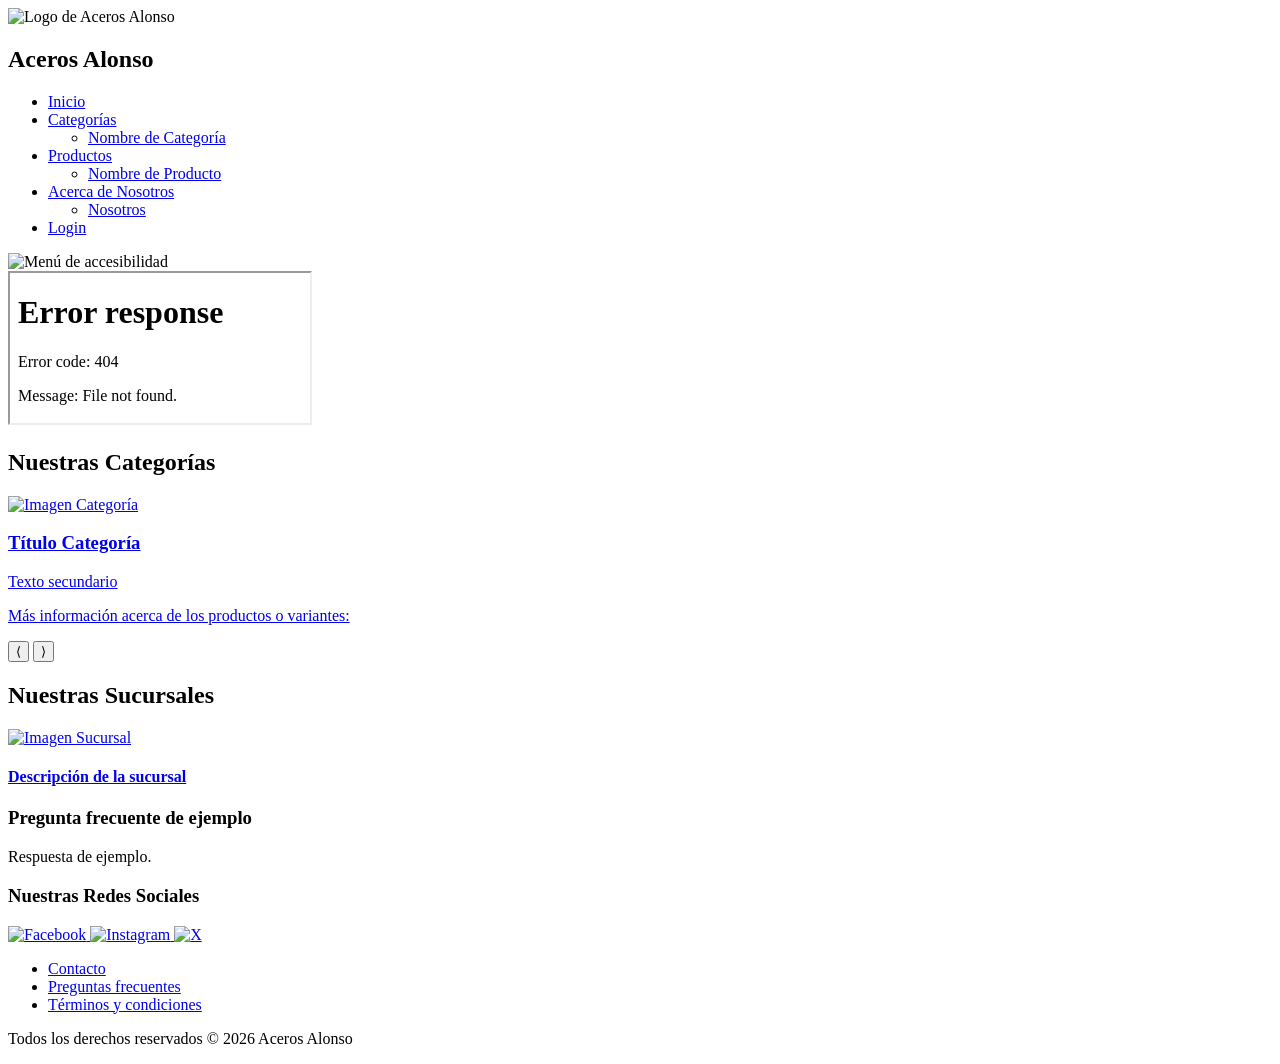
==== index.htm @ cfc4ea6e "Plantilla de Proyecto Usando Tailwind" ====
<!DOCTYPE html>
<html lang="es">

<head>
    <meta charset="UTF-8">
    <meta name="viewport" content="width=device-width, initial-scale=1.0">
    <title>Aceros Alonso | Página Oficial</title>
    <link rel="icon" href="ACASALogoAcerosA.png" type="image/png" sizes="16px">

    <script src="https://cdn.jsdelivr.net/npm/@tailwindcss/browser@4"></script>
</head>

<body class="bg-slate-300 text-neutral-900 font-sans h-full m-0">
    <script src="js/Slider.js"></script>
<!--Header-->
    <header
        class="flex flex-col md:flex-row justify-between items-start md:items-center bg-slate-900 px-4 md:px-10 py-2 md:py-4 text-white sticky top-0 z-50 shadow-md gap-2 md:gap-0">

        <section class="flex items-center gap-4">
            <img src="ACASALogoAcerosA.png" alt="Logo de Aceros Alonso" class="w-12 md:w-20">
            <h2 class="m-0 text-base md:text-2xl font-bold">Aceros Alonso</h2>
        </section>

        <nav class="w-full md:w-auto">
            <ul
                class="flex flex-wrap md:flex-nowrap gap-2 md:gap-5 m-0 p-0 items-center list-none w-full justify-start md:justify-center">
                <li><a href="index.htm"
                        class="block text-white no-underline px-2 md:px-4 py-1.5 md:py-2 rounded-md transition-colors font-semibold text-sm md:text-base hover:bg-orange-400">Inicio</a>
                </li>

                <li class="relative group">
                    <a href="#productos"
                        class="block text-white no-underline px-2 md:px-4 py-1.5 md:py-2 rounded-md transition-colors font-semibold text-sm md:text-base hover:bg-orange-400">Categorías</a>
                    <ul
                        class="absolute top-full left-0 bg-slate-900 min-w-[240px] rounded-b-md shadow-lg z-50 flex-col max-h-[300px] overflow-y-auto hidden group-hover:flex overflow-x-hidden md:group-hover:flex w-full md:w-auto mt-0">
                        <li class="w-full block">
                            <a href="#"
                                class="block px-5 py-3 border-b border-white/10 font-normal text-sm hover:bg-orange-400 hover:pl-6 transition-all">Nombre
                                de Categoría</a>
                        </li>
                    </ul>
                </li>

                <li class="relative group">
                    <a href="#"
                        class="block text-white no-underline px-2 md:px-4 py-1.5 md:py-2 rounded-md transition-colors font-semibold text-sm md:text-base hover:bg-orange-400">Productos</a>
                    <ul
                        class="absolute top-full left-0 bg-slate-900 min-w-[240px] rounded-b-md shadow-lg z-50 flex-col max-h-[300px] overflow-y-auto hidden group-hover:flex overflow-x-hidden w-full md:w-auto">
                        <li class="w-full block">
                            <a href="#"
                                class="block px-5 py-3 border-b border-white/10 font-normal text-sm hover:bg-orange-400 hover:pl-6 transition-all">Nombre
                                de Producto</a>
                        </li>
                    </ul>
                </li>

                <li class="relative group">
                    <a href="#"
                        class="block text-white no-underline px-2 md:px-4 py-1.5 md:py-2 rounded-md transition-colors font-semibold text-sm md:text-base hover:bg-orange-400">Acerca de Nosotros</a>
                    <ul
                        class="absolute top-full left-0 bg-slate-900 min-w-[240px] rounded-b-md shadow-lg z-50 flex-col max-h-[300px] overflow-y-auto hidden group-hover:flex overflow-x-hidden w-full md:w-auto">
                        <li class="w-full block">
                            <a href="#"
                                class="block px-5 py-3 border-b border-white/10 font-normal text-sm hover:bg-orange-400 hover:pl-6 transition-all">Nosotros</a>
                        </li>
                    </ul>
                </li>

                <li>
                    <a href="#"
                        class="block text-white no-underline px-2 md:px-4 py-1.5 md:py-2 rounded-md transition-colors font-semibold text-sm md:text-base hover:bg-orange-400 cursor-pointer">Login</a>
                </li>
            </ul>
        </nav>
    </header>

<!--Menu de accesibilidad-->
    <aside class="relative z-[9999]">
        <script src="Accesibilidad/accesi.js"></script>
        <div id="btnAccesibilidad"
            class="fixed right-3 md:right-5 bottom-5 bg-white text-white text-[22px] md:text-[28px] w-[50px] md:w-[60px] h-[50px] md:h-[60px] rounded-full flex justify-center items-center cursor-pointer shadow-lg transition-colors hover:bg-orange-400"
            onclick="event.stopPropagation(); toggleMenuAccesibilidad()">
            <img src="Accesibilidad/accesibilidad.png" class="w-full h-full object-cover" alt="Menú de accesibilidad">
        </div>
        <iframe id="menuAccesibilidad" src="Accesibilidad/MenuAccesibilidad.html"
            class="fixed right-2.5 md:right-[4%] bottom-[90px] w-[260px] md:w-auto h-[350px] md:h-[450px] border-none hidden rounded-lg bg-transparent z-[9998]"></iframe>
    </aside>

    <main>
    <!--Slider de categorias-->
    <section id="productos" class="py-10 px-4 md:px-5 text-center bg-transparent">
            <h1 class="mb-8 text-2xl font-bold">Nuestras Categorías</h1>

            <div class="relative w-full md:w-[90%] mx-auto py-5 md:py-16 px-4 md:px-14 overflow-hidden">
                <div class="overflow-visible">
                    <div id="slider" class="flex transition-transform duration-300 items-start">

                        <article
                            class="min-w-full md:min-w-[calc(50%-20px)] lg:min-w-[calc(33.333%-20px)] mx-2 md:mx-[10px] h-[250px] relative bg-white rounded-lg shadow-md transition-all duration-300 hover:scale-105 hover:z-10 hover:h-[400px] text-center box-border group/card overflow-hidden hover:overflow-visible">
                            <a href="#" class="block no-underline text-inherit h-full relative z-10">
                                <img src="imagenes/placeholder.jpg" alt="Imagen Categoría"
                                    class="w-full h-[140px] md:h-[150px] object-cover">
                                <div class="text-slate-800 p-2 md:p-3">
                                    <h3 class="my-1 md:my-1.5 font-bold text-lg">Título Categoría</h3>
                                    <p class="m-0 text-sm">Texto secundario</p>
                                </div>
                                <div
                                    class="absolute bottom-0 left-0 w-full opacity-0 max-h-0 overflow-hidden transition-all duration-300 p-0 bg-white group-hover/card:opacity-100 group-hover/card:max-h-[250px] group-hover/card:p-4 shadow-xl rounded-b-lg">
                                    <p class="text-sm">Más información acerca de los productos o variantes:</p>
                                </div>
                            </a>
                        </article>

                    </div>
                </div>
                <button
                    class="absolute top-1/2 -translate-y-1/2 bg-neutral-800 text-white border-none py-10 md:py-24 px-3 md:px-6 cursor-pointer text-base md:text-lg z-20 left-0 transition-colors hover:bg-black"
                    onclick="moveSlide(-1)">⟨</button>
                <button
                    class="absolute top-1/2 -translate-y-1/2 bg-neutral-800 text-white border-none py-10 md:py-24 px-3 md:px-6 cursor-pointer text-base md:text-lg z-20 right-0 transition-colors hover:bg-black"
                    onclick="moveSlide(1)">⟩</button>
            </div>
        </section>

<!--Sucursales-->
    <section id="sucursales" class="py-8 md:py-10 px-4 text-center bg-transparent">
            <h1 class="mb-8 text-2xl font-bold">Nuestras Sucursales</h1>

            <div class="flex gap-4 md:gap-5 justify-center flex-wrap">
                <article
                    class="bg-white rounded-lg w-[90%] sm:w-[85%] md:w-[200px] lg:w-[220px] max-w-[320px] shadow-md transition-all duration-200 hover:-translate-y-1 hover:shadow-xl relative overflow-hidden">
                    <a href="#" class="block no-underline text-inherit">
                        <img src="Ubicacion/images/placeholder.jpg" alt="Imagen Sucursal"
                            class="w-full h-[140px] md:h-[130px] object-cover block rounded-t-lg">
                        <div class="p-3">
                            <h4 class="m-0 font-bold hover:text-orange-400 hover:underline transition-colors">Descripción de
                                la sucursal</h4>
                        </div>
                    </a>
                </article>
            </div>
        </section>
    </main>

<!--Footer-->
    <footer class="bg-slate-900 text-white py-10 px-5 mt-10 text-center">
        <div id="contacto"
            class="flex flex-col md:flex-row flex-wrap max-w-[1200px] mx-auto justify-center gap-6 md:gap-12 items-center md:items-start text-base">

            <div class="w-full md:w-[280px] max-w-[350px] md:max-w-[500px]">
                <h3 class="font-bold mb-4">Pregunta frecuente de ejemplo</h3>
                <p>Respuesta de ejemplo.</p>
            </div>

            <div class="w-full md:w-[280px] max-w-[350px] md:max-w-[500px]">
                <h3 class="font-bold mb-4">Nuestras Redes Sociales</h3>
                <div class="flex justify-center items-center mt-4">
                    <a href="#" target="_blank" rel="noopener noreferrer" class="inline-block mx-1 group">
                        <img src="https://upload.wikimedia.org/wikipedia/commons/thumb/0/05/Facebook_Logo_%282019%29.png/500px-Facebook_Logo_%282019%29.png"
                            alt="Facebook"
                            class="w-[50px] md:w-[70px] h-[50px] md:h-[70px] object-contain p-2 md:p-3 transition-transform duration-200 group-hover:scale-110">
                    </a>
                    <a href="#" target="_blank" rel="noopener noreferrer" class="inline-block mx-1 group">
                        <img src="https://upload.wikimedia.org/wikipedia/commons/thumb/a/a5/Instagram_icon.png/1200px-Instagram_icon.png"
                            alt="Instagram"
                            class="w-[50px] md:w-[70px] h-[50px] md:h-[70px] object-contain p-2 md:p-3 transition-transform duration-200 group-hover:scale-110">
                    </a>
                    <a href="#" target="_blank" rel="noopener noreferrer" class="inline-block mx-1 group">
                        <img src="https://upload.wikimedia.org/wikipedia/commons/0/01/X-Logo-Round-Color.png" alt="X"
                            class="w-[50px] md:w-[70px] h-[50px] md:h-[70px] object-contain p-2 md:p-3 transition-transform duration-200 group-hover:scale-110">
                    </a>
                </div>
            </div>

            <div class="w-full md:w-[280px] max-w-[350px] md:max-w-[500px]">
                <ul class="list-none p-0 m-0 text-center md:text-left text-[1.1rem]">
                    <li class="my-2"><a href="contacto/contacto.html"
                            class="text-white no-underline font-bold text-base hover:text-orange-400 transition-colors">Contacto</a>
                    </li>
                    <li class="my-2"><a href="Preguntasfrecuentes/preguntas.html"
                            class="text-white no-underline font-bold text-base hover:text-orange-400 transition-colors">Preguntas
                            frecuentes</a></li>
                    <li class="my-2"><a href="terminos/terminos.html"
                            class="text-white no-underline font-bold text-base hover:text-orange-400 transition-colors">Términos
                            y condiciones</a></li>
                </ul>
            </div>
        </div>

        <p class="text-center mt-10 text-[0.9rem] text-slate-300">Todos los derechos reservados © 2026 Aceros Alonso</p>
    </footer>
</body>

</html>
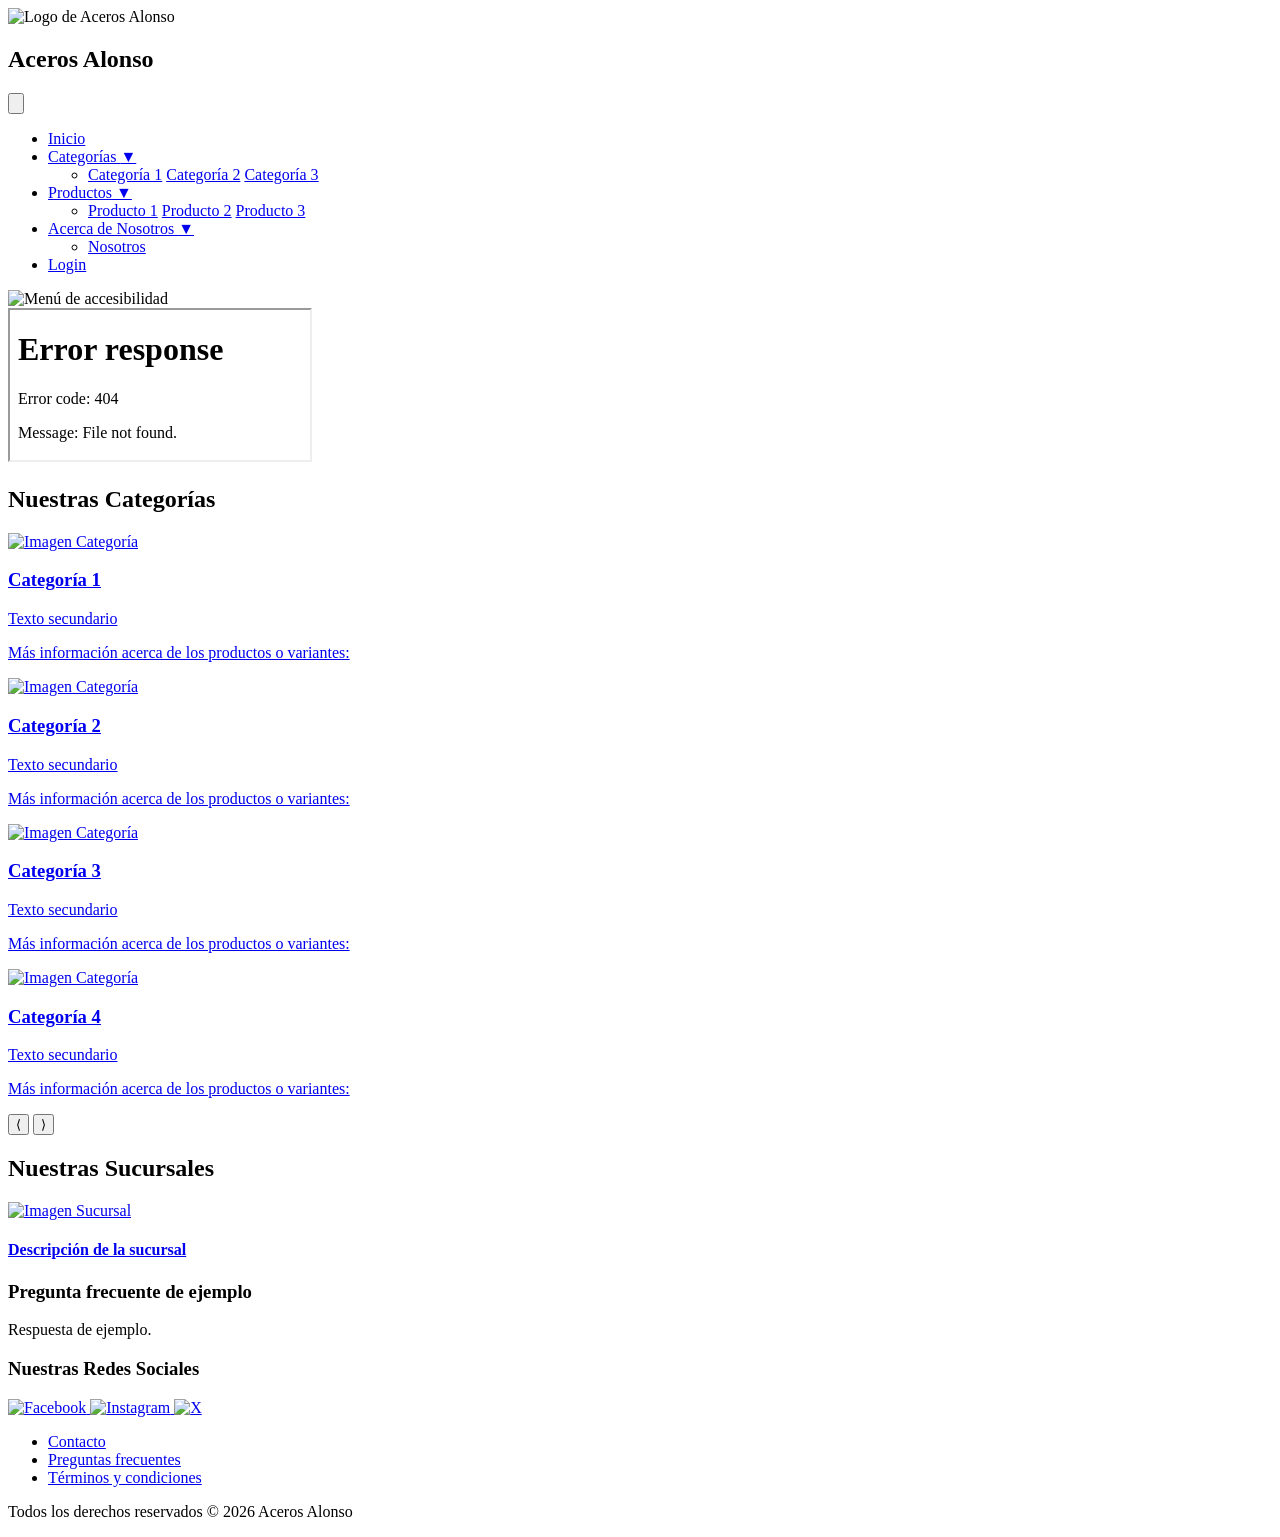
==== commit b827fb29: "se hicieron cambios para que sea responsivo" ====
--- a/index.htm
+++ b/index.htm
@@ -13,67 +13,72 @@
 <body class="bg-slate-300 text-neutral-900 font-sans h-full m-0">
     <script src="js/Slider.js"></script>
 <!--Header-->
-    <header
-        class="flex flex-col md:flex-row justify-between items-start md:items-center bg-slate-900 px-4 md:px-10 py-2 md:py-4 text-white sticky top-0 z-50 shadow-md gap-2 md:gap-0">
-
-        <section class="flex items-center gap-4">
-            <img src="ACASALogoAcerosA.png" alt="Logo de Aceros Alonso" class="w-12 md:w-20">
-            <h2 class="m-0 text-base md:text-2xl font-bold">Aceros Alonso</h2>
-        </section>
-
-        <nav class="w-full md:w-auto">
-            <ul
-                class="flex flex-wrap md:flex-nowrap gap-2 md:gap-5 m-0 p-0 items-center list-none w-full justify-start md:justify-center">
-                <li><a href="index.htm"
-                        class="block text-white no-underline px-2 md:px-4 py-1.5 md:py-2 rounded-md transition-colors font-semibold text-sm md:text-base hover:bg-orange-400">Inicio</a>
-                </li>
-
-                <li class="relative group">
-                    <a href="#productos"
-                        class="block text-white no-underline px-2 md:px-4 py-1.5 md:py-2 rounded-md transition-colors font-semibold text-sm md:text-base hover:bg-orange-400">Categorías</a>
-                    <ul
-                        class="absolute top-full left-0 bg-slate-900 min-w-[240px] rounded-b-md shadow-lg z-50 flex-col max-h-[300px] overflow-y-auto hidden group-hover:flex overflow-x-hidden md:group-hover:flex w-full md:w-auto mt-0">
+<header class="flex flex-col md:flex-row justify-between items-center bg-slate-900 px-4 md:px-10 py-3 text-white sticky top-0 z-50 shadow-md">
+        
+        <div class="flex justify-between items-center w-full md:w-auto">
+            <section class="flex items-center gap-3 md:gap-4">
+                <img src="ACASALogoAcerosA.png" alt="Logo de Aceros Alonso" class="w-10 md:w-20">
+                <h2 class="m-0 text-base md:text-2xl font-bold">Aceros Alonso</h2>
+            </section>
+
+            <button id="btn-menu" class="md:hidden text-white focus:outline-none p-2 rounded-md hover:bg-orange-400 transition-colors">
+                <svg class="w-7 h-7" fill="none" stroke="currentColor" viewBox="0 0 24 24" xmlns="http://www.w3.org/2000/svg">
+                    <path stroke-linecap="round" stroke-linejoin="round" stroke-width="2" d="M4 6h16M4 12h16M4 18h16"></path>
+                </svg>
+            </button>
+        </div>
+
+        <nav id="menu-principal" class="hidden md:block w-full md:w-auto mt-4 md:mt-0 pb-4 md:pb-0">
+            <ul class="flex flex-col md:flex-row gap-2 md:gap-5 m-0 p-0 items-start md:items-center list-none w-full">
+                
+                <li class="w-full md:w-auto">
+                    <a href="paginaPrincipal.html" class="block text-white no-underline px-3 md:px-4 py-1.5 md:py-2 rounded-md transition-colors font-semibold text-sm md:text-base hover:bg-orange-400 w-full">Inicio</a>
+                </li>
+
+                <li class="relative group w-full md:w-auto">
+                    <a href="#productos" class="flex justify-between items-center text-white no-underline px-3 md:px-4 py-1.5 md:py-2 rounded-md transition-colors font-semibold text-sm md:text-base hover:bg-orange-400 w-full">
+                        Categorías <span class="md:hidden text-[10px] ml-1">▼</span>
+                    </a>
+                    <ul class="md:absolute md:top-full left-0 bg-slate-900 min-w-[240px] md:rounded-b-md shadow-none md:shadow-lg z-50 flex-col max-h-[300px] overflow-y-auto hidden group-hover:flex overflow-x-hidden w-full md:w-auto mt-1 md:mt-0 pl-4 md:pl-0 border-l-2 border-white/10 md:border-none">
                         <li class="w-full block">
-                            <a href="#"
-                                class="block px-5 py-3 border-b border-white/10 font-normal text-sm hover:bg-orange-400 hover:pl-6 transition-all">Nombre
-                                de Categoría</a>
+                            <a href="#" class="block px-5 py-3 border-b border-white/10 font-normal text-sm hover:bg-orange-400 hover:pl-6 transition-all">Categoría 1</a>
+                            <a href="#" class="block px-5 py-3 border-b border-white/10 font-normal text-sm hover:bg-orange-400 hover:pl-6 transition-all">Categoría 2</a>
+                            <a href="#" class="block px-5 py-3 border-b border-white/10 font-normal text-sm hover:bg-orange-400 hover:pl-6 transition-all">Categoría 3</a>
                         </li>
                     </ul>
                 </li>
 
-                <li class="relative group">
-                    <a href="#"
-                        class="block text-white no-underline px-2 md:px-4 py-1.5 md:py-2 rounded-md transition-colors font-semibold text-sm md:text-base hover:bg-orange-400">Productos</a>
-                    <ul
-                        class="absolute top-full left-0 bg-slate-900 min-w-[240px] rounded-b-md shadow-lg z-50 flex-col max-h-[300px] overflow-y-auto hidden group-hover:flex overflow-x-hidden w-full md:w-auto">
+                <li class="relative group w-full md:w-auto">
+                    <a href="#" class="flex justify-between items-center text-white no-underline px-3 md:px-4 py-1.5 md:py-2 rounded-md transition-colors font-semibold text-sm md:text-base hover:bg-orange-400 w-full">
+                        Productos <span class="md:hidden text-[10px] ml-1">▼</span>
+                    </a>
+                    <ul class="md:absolute md:top-full left-0 bg-slate-900 min-w-[240px] md:rounded-b-md shadow-none md:shadow-lg z-50 flex-col max-h-[300px] overflow-y-auto hidden group-hover:flex overflow-x-hidden w-full md:w-auto mt-1 md:mt-0 pl-4 md:pl-0 border-l-2 border-white/10 md:border-none">
                         <li class="w-full block">
-                            <a href="#"
-                                class="block px-5 py-3 border-b border-white/10 font-normal text-sm hover:bg-orange-400 hover:pl-6 transition-all">Nombre
-                                de Producto</a>
+                            <a href="#" class="block px-5 py-3 border-b border-white/10 font-normal text-sm hover:bg-orange-400 hover:pl-6 transition-all">Producto 1</a>
+                            <a href="#" class="block px-5 py-3 border-b border-white/10 font-normal text-sm hover:bg-orange-400 hover:pl-6 transition-all">Producto 2</a>
+                            <a href="#" class="block px-5 py-3 border-b border-white/10 font-normal text-sm hover:bg-orange-400 hover:pl-6 transition-all">Producto 3</a>
                         </li>
                     </ul>
                 </li>
 
-                <li class="relative group">
-                    <a href="#"
-                        class="block text-white no-underline px-2 md:px-4 py-1.5 md:py-2 rounded-md transition-colors font-semibold text-sm md:text-base hover:bg-orange-400">Acerca de Nosotros</a>
-                    <ul
-                        class="absolute top-full left-0 bg-slate-900 min-w-[240px] rounded-b-md shadow-lg z-50 flex-col max-h-[300px] overflow-y-auto hidden group-hover:flex overflow-x-hidden w-full md:w-auto">
+                
+                <li class="relative group w-full md:w-auto">
+                    <a href="#" class="flex justify-between items-center text-white no-underline px-3 md:px-4 py-1.5 md:py-2 rounded-md transition-colors font-semibold text-sm md:text-base hover:bg-orange-400 w-full">
+                        Acerca de Nosotros <span class="md:hidden text-[10px] ml-1">▼</span>
+                    </a>
+                    <ul class="md:absolute md:top-full left-0 bg-slate-900 min-w-[240px] md:rounded-b-md shadow-none md:shadow-lg z-50 flex-col max-h-[300px] overflow-y-auto hidden group-hover:flex overflow-x-hidden w-full md:w-auto mt-1 md:mt-0 pl-4 md:pl-0 border-l-2 border-white/10 md:border-none">
                         <li class="w-full block">
-                            <a href="#"
-                                class="block px-5 py-3 border-b border-white/10 font-normal text-sm hover:bg-orange-400 hover:pl-6 transition-all">Nosotros</a>
+                            <a href="#" class="block px-5 py-3 border-b border-white/10 font-normal text-sm hover:bg-orange-400 hover:pl-6 transition-all">Nosotros</a>
                         </li>
                     </ul>
                 </li>
 
-                <li>
-                    <a href="#"
-                        class="block text-white no-underline px-2 md:px-4 py-1.5 md:py-2 rounded-md transition-colors font-semibold text-sm md:text-base hover:bg-orange-400 cursor-pointer">Login</a>
+                <li class="w-full md:w-auto">
+                    <a href="Login/Login.html" class="block text-white no-underline px-3 md:px-4 py-1.5 md:py-2 rounded-md transition-colors font-semibold text-sm md:text-base hover:bg-orange-400 cursor-pointer w-full">Login</a>
                 </li>
             </ul>
         </nav>
     </header>
-
 <!--Menu de accesibilidad-->
     <aside class="relative z-[9999]">
         <script src="Accesibilidad/accesi.js"></script>
@@ -96,16 +101,68 @@
                     <div id="slider" class="flex transition-transform duration-300 items-start">
 
                         <article
-                            class="min-w-full md:min-w-[calc(50%-20px)] lg:min-w-[calc(33.333%-20px)] mx-2 md:mx-[10px] h-[250px] relative bg-white rounded-lg shadow-md transition-all duration-300 hover:scale-105 hover:z-10 hover:h-[400px] text-center box-border group/card overflow-hidden hover:overflow-visible">
-                            <a href="#" class="block no-underline text-inherit h-full relative z-10">
-                                <img src="imagenes/placeholder.jpg" alt="Imagen Categoría"
-                                    class="w-full h-[140px] md:h-[150px] object-cover">
-                                <div class="text-slate-800 p-2 md:p-3">
-                                    <h3 class="my-1 md:my-1.5 font-bold text-lg">Título Categoría</h3>
-                                    <p class="m-0 text-sm">Texto secundario</p>
-                                </div>
-                                <div
-                                    class="absolute bottom-0 left-0 w-full opacity-0 max-h-0 overflow-hidden transition-all duration-300 p-0 bg-white group-hover/card:opacity-100 group-hover/card:max-h-[250px] group-hover/card:p-4 shadow-xl rounded-b-lg">
+                            class="min-w-full md:min-w-[calc(50%-20px)] lg:min-w-[calc(33.333%-20px)] mx-2 md:mx-[10px] h-auto md:h-[250px] relative bg-white rounded-lg shadow-md transition-all duration-300 hover:scale-105 hover:z-10 md:hover:h-[400px] text-center box-border group/card overflow-hidden md:hover:overflow-visible">
+                            <a href="#" class="block no-underline text-inherit h-full relative z-10">
+                                <img src="imagenes/placeholder.jpg" alt="Imagen Categoría"
+                                    class="w-full h-[140px] md:h-[150px] object-cover">
+                                <div class="text-slate-800 p-2 md:p-3">
+                                    <h3 class="my-1 md:my-1.5 font-bold text-lg">Categoría 1</h3>
+                                    <p class="m-0 text-sm">Texto secundario</p>
+                                </div>
+                                
+                                <div
+                                    class="static md:absolute bottom-0 left-0 w-full opacity-100 md:opacity-0 max-h-[500px] md:max-h-0 overflow-hidden transition-all duration-300 p-3 md:p-0 bg-white md:group-hover/card:opacity-100 md:group-hover/card:max-h-[250px] md:group-hover/card:p-4 md:group-hover/card:shadow-xl rounded-b-lg">
+                                    <p class="text-sm">Más información acerca de los productos o variantes:</p>
+                                </div>
+                            </a>
+                        </article>
+
+                        <article
+                            class="min-w-full md:min-w-[calc(50%-20px)] lg:min-w-[calc(33.333%-20px)] mx-2 md:mx-[10px] h-auto md:h-[250px] relative bg-white rounded-lg shadow-md transition-all duration-300 hover:scale-105 hover:z-10 md:hover:h-[400px] text-center box-border group/card overflow-hidden md:hover:overflow-visible">
+                            <a href="#" class="block no-underline text-inherit h-full relative z-10">
+                                <img src="imagenes/placeholder.jpg" alt="Imagen Categoría"
+                                    class="w-full h-[140px] md:h-[150px] object-cover">
+                                <div class="text-slate-800 p-2 md:p-3">
+                                    <h3 class="my-1 md:my-1.5 font-bold text-lg">Categoría 2</h3>
+                                    <p class="m-0 text-sm">Texto secundario</p>
+                                </div>
+                                
+                                <div
+                                    class="static md:absolute bottom-0 left-0 w-full opacity-100 md:opacity-0 max-h-[500px] md:max-h-0 overflow-hidden transition-all duration-300 p-3 md:p-0 bg-white md:group-hover/card:opacity-100 md:group-hover/card:max-h-[250px] md:group-hover/card:p-4 md:group-hover/card:shadow-xl rounded-b-lg">
+                                    <p class="text-sm">Más información acerca de los productos o variantes:</p>
+                                </div>
+                            </a>
+                        </article>
+
+                                                <article
+                            class="min-w-full md:min-w-[calc(50%-20px)] lg:min-w-[calc(33.333%-20px)] mx-2 md:mx-[10px] h-auto md:h-[250px] relative bg-white rounded-lg shadow-md transition-all duration-300 hover:scale-105 hover:z-10 md:hover:h-[400px] text-center box-border group/card overflow-hidden md:hover:overflow-visible">
+                            <a href="#" class="block no-underline text-inherit h-full relative z-10">
+                                <img src="imagenes/placeholder.jpg" alt="Imagen Categoría"
+                                    class="w-full h-[140px] md:h-[150px] object-cover">
+                                <div class="text-slate-800 p-2 md:p-3">
+                                    <h3 class="my-1 md:my-1.5 font-bold text-lg">Categoría 3</h3>
+                                    <p class="m-0 text-sm">Texto secundario</p>
+                                </div>
+                                
+                                <div
+                                    class="static md:absolute bottom-0 left-0 w-full opacity-100 md:opacity-0 max-h-[500px] md:max-h-0 overflow-hidden transition-all duration-300 p-3 md:p-0 bg-white md:group-hover/card:opacity-100 md:group-hover/card:max-h-[250px] md:group-hover/card:p-4 md:group-hover/card:shadow-xl rounded-b-lg">
+                                    <p class="text-sm">Más información acerca de los productos o variantes:</p>
+                                </div>
+                            </a>
+                        </article>
+
+                                                <article
+                            class="min-w-full md:min-w-[calc(50%-20px)] lg:min-w-[calc(33.333%-20px)] mx-2 md:mx-[10px] h-auto md:h-[250px] relative bg-white rounded-lg shadow-md transition-all duration-300 hover:scale-105 hover:z-10 md:hover:h-[400px] text-center box-border group/card overflow-hidden md:hover:overflow-visible">
+                            <a href="#" class="block no-underline text-inherit h-full relative z-10">
+                                <img src="imagenes/placeholder.jpg" alt="Imagen Categoría"
+                                    class="w-full h-[140px] md:h-[150px] object-cover">
+                                <div class="text-slate-800 p-2 md:p-3">
+                                    <h3 class="my-1 md:my-1.5 font-bold text-lg">Categoría 4</h3>
+                                    <p class="m-0 text-sm">Texto secundario</p>
+                                </div>
+                                
+                                <div
+                                    class="static md:absolute bottom-0 left-0 w-full opacity-100 md:opacity-0 max-h-[500px] md:max-h-0 overflow-hidden transition-all duration-300 p-3 md:p-0 bg-white md:group-hover/card:opacity-100 md:group-hover/card:max-h-[250px] md:group-hover/card:p-4 md:group-hover/card:shadow-xl rounded-b-lg">
                                     <p class="text-sm">Más información acerca de los productos o variantes:</p>
                                 </div>
                             </a>
@@ -123,18 +180,19 @@
         </section>
 
 <!--Sucursales-->
-    <section id="sucursales" class="py-8 md:py-10 px-4 text-center bg-transparent">
+<section id="sucursales" class="py-8 md:py-10 px-4 text-center bg-transparent">
             <h1 class="mb-8 text-2xl font-bold">Nuestras Sucursales</h1>
 
             <div class="flex gap-4 md:gap-5 justify-center flex-wrap">
                 <article
-                    class="bg-white rounded-lg w-[90%] sm:w-[85%] md:w-[200px] lg:w-[220px] max-w-[320px] shadow-md transition-all duration-200 hover:-translate-y-1 hover:shadow-xl relative overflow-hidden">
+                    class="bg-white rounded-lg w-[90%] sm:w-[85%] md:w-[200px] lg:w-[220px] max-w-[320px] shadow-md transition-all duration-200 md:hover:-translate-y-1 md:hover:shadow-xl active:scale-95 relative overflow-hidden">
                     <a href="#" class="block no-underline text-inherit">
                         <img src="Ubicacion/images/placeholder.jpg" alt="Imagen Sucursal"
                             class="w-full h-[140px] md:h-[130px] object-cover block rounded-t-lg">
                         <div class="p-3">
-                            <h4 class="m-0 font-bold hover:text-orange-400 hover:underline transition-colors">Descripción de
-                                la sucursal</h4>
+                            <h4 class="m-0 font-bold md:hover:text-orange-400 md:hover:underline active:text-orange-500 transition-colors">
+                                Descripción de la sucursal
+                            </h4>
                         </div>
                     </a>
                 </article>
@@ -189,6 +247,8 @@
 
         <p class="text-center mt-10 text-[0.9rem] text-slate-300">Todos los derechos reservados © 2026 Aceros Alonso</p>
     </footer>
+
+    <script src="slider.js"></script>
 </body>
 
 </html>
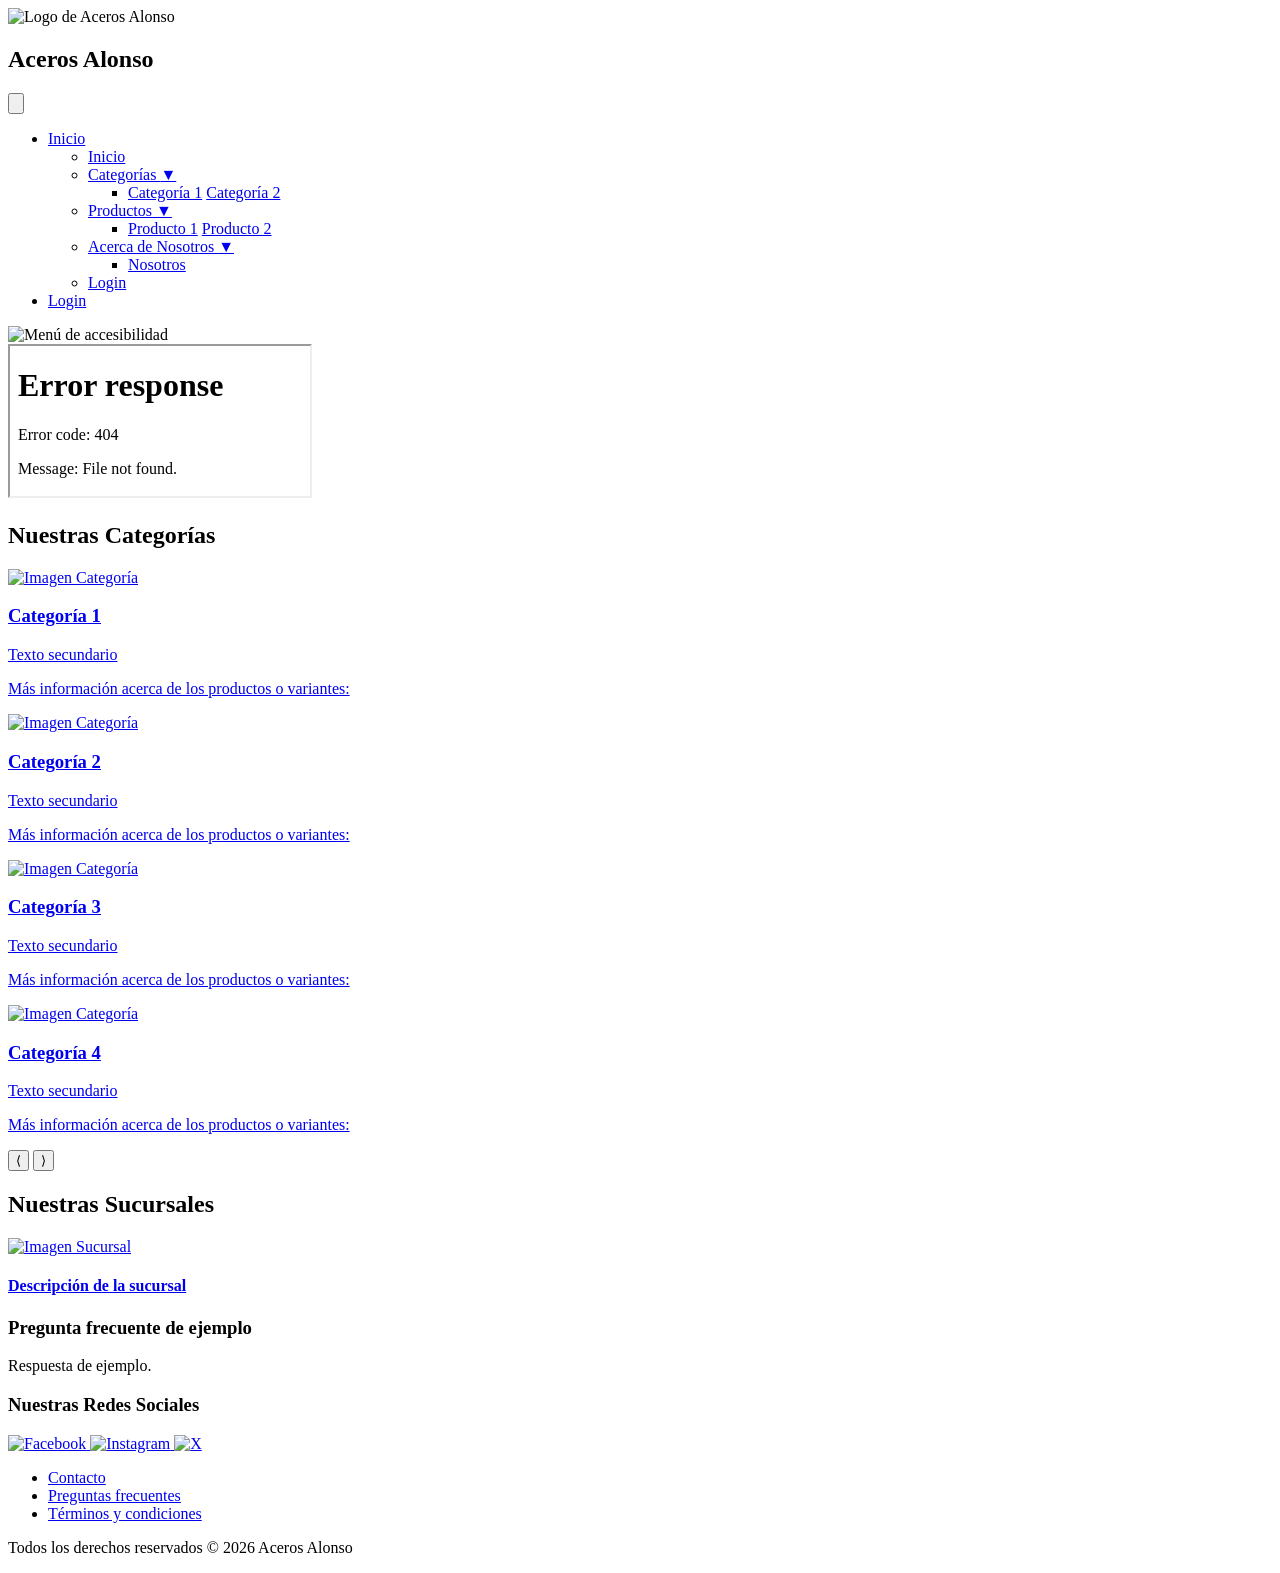
==== commit 81bb9939: "se arreglaron problemas con el menu desplegable" ====
--- a/index.htm
+++ b/index.htm
@@ -12,61 +12,70 @@
 
 <body class="bg-slate-300 text-neutral-900 font-sans h-full m-0">
     <script src="js/Slider.js"></script>
-<!--Header-->
-<header class="flex flex-col md:flex-row justify-between items-center bg-slate-900 px-4 md:px-10 py-3 text-white sticky top-0 z-50 shadow-md">
-        
+    <!--Header-->
+    <header
+        class="flex flex-col md:flex-row justify-between items-center bg-slate-900 px-4 md:px-10 py-3 text-white sticky top-0 z-50 shadow-md">
+
         <div class="flex justify-between items-center w-full md:w-auto">
             <section class="flex items-center gap-3 md:gap-4">
                 <img src="ACASALogoAcerosA.png" alt="Logo de Aceros Alonso" class="w-10 md:w-20">
                 <h2 class="m-0 text-base md:text-2xl font-bold">Aceros Alonso</h2>
             </section>
 
-            <button id="btn-menu" class="md:hidden text-white focus:outline-none p-2 rounded-md hover:bg-orange-400 transition-colors">
-                <svg class="w-7 h-7" fill="none" stroke="currentColor" viewBox="0 0 24 24" xmlns="http://www.w3.org/2000/svg">
-                    <path stroke-linecap="round" stroke-linejoin="round" stroke-width="2" d="M4 6h16M4 12h16M4 18h16"></path>
+            <button id="btn-menu"
+                class="md:hidden text-white focus:outline-none p-2 rounded-md hover:bg-orange-400 transition-colors">
+                <svg class="w-7 h-7" fill="none" stroke="currentColor" viewBox="0 0 24 24"
+                    xmlns="http://www.w3.org/2000/svg">
+                    <path stroke-linecap="round" stroke-linejoin="round" stroke-width="2" d="M4 6h16M4 12h16M4 18h16">
+                    </path>
                 </svg>
             </button>
         </div>
 
         <nav id="menu-principal" class="hidden md:block w-full md:w-auto mt-4 md:mt-0 pb-4 md:pb-0">
             <ul class="flex flex-col md:flex-row gap-2 md:gap-5 m-0 p-0 items-start md:items-center list-none w-full">
+
+                <li class="w-full md:w-auto">
+                    <a href="paginaPrincipal.html"
+                        class="block text-white no-underline px-3 md:px-4 py-1.5 md:py-2 rounded-md transition-colors font-semibold text-sm md:text-base hover:bg-orange-400 w-full">Inicio</a>
+                </li>
+
+               <nav id="menu-principal" class="hidden md:block w-full md:w-auto mt-4 md:mt-0 pb-4 md:pb-0">
+            <ul class="flex flex-col md:flex-row gap-2 md:gap-5 m-0 p-0 items-start md:items-center list-none w-full">
                 
                 <li class="w-full md:w-auto">
                     <a href="paginaPrincipal.html" class="block text-white no-underline px-3 md:px-4 py-1.5 md:py-2 rounded-md transition-colors font-semibold text-sm md:text-base hover:bg-orange-400 w-full">Inicio</a>
                 </li>
 
                 <li class="relative group w-full md:w-auto">
-                    <a href="#productos" class="flex justify-between items-center text-white no-underline px-3 md:px-4 py-1.5 md:py-2 rounded-md transition-colors font-semibold text-sm md:text-base hover:bg-orange-400 w-full">
+                    <a href="#productos" class="submenu-btn flex justify-between items-center text-white no-underline px-3 md:px-4 py-1.5 md:py-2 rounded-md transition-colors font-semibold text-sm md:text-base hover:bg-orange-400 w-full cursor-pointer">
                         Categorías <span class="md:hidden text-[10px] ml-1">▼</span>
                     </a>
-                    <ul class="md:absolute md:top-full left-0 bg-slate-900 min-w-[240px] md:rounded-b-md shadow-none md:shadow-lg z-50 flex-col max-h-[300px] overflow-y-auto hidden group-hover:flex overflow-x-hidden w-full md:w-auto mt-1 md:mt-0 pl-4 md:pl-0 border-l-2 border-white/10 md:border-none">
+                    <ul class="md:absolute md:top-full left-0 bg-slate-900 min-w-[240px] md:rounded-b-md shadow-none md:shadow-lg z-50 flex-col max-h-[300px] overflow-y-auto hidden md:group-hover:flex overflow-x-hidden w-full md:w-auto mt-1 md:mt-0 pl-4 md:pl-0 border-l-2 border-white/10 md:border-none">
                         <li class="w-full block">
                             <a href="#" class="block px-5 py-3 border-b border-white/10 font-normal text-sm hover:bg-orange-400 hover:pl-6 transition-all">Categoría 1</a>
                             <a href="#" class="block px-5 py-3 border-b border-white/10 font-normal text-sm hover:bg-orange-400 hover:pl-6 transition-all">Categoría 2</a>
-                            <a href="#" class="block px-5 py-3 border-b border-white/10 font-normal text-sm hover:bg-orange-400 hover:pl-6 transition-all">Categoría 3</a>
                         </li>
                     </ul>
                 </li>
 
                 <li class="relative group w-full md:w-auto">
-                    <a href="#" class="flex justify-between items-center text-white no-underline px-3 md:px-4 py-1.5 md:py-2 rounded-md transition-colors font-semibold text-sm md:text-base hover:bg-orange-400 w-full">
+                    <a href="#" class="submenu-btn flex justify-between items-center text-white no-underline px-3 md:px-4 py-1.5 md:py-2 rounded-md transition-colors font-semibold text-sm md:text-base hover:bg-orange-400 w-full cursor-pointer">
                         Productos <span class="md:hidden text-[10px] ml-1">▼</span>
                     </a>
-                    <ul class="md:absolute md:top-full left-0 bg-slate-900 min-w-[240px] md:rounded-b-md shadow-none md:shadow-lg z-50 flex-col max-h-[300px] overflow-y-auto hidden group-hover:flex overflow-x-hidden w-full md:w-auto mt-1 md:mt-0 pl-4 md:pl-0 border-l-2 border-white/10 md:border-none">
+                    <ul class="md:absolute md:top-full left-0 bg-slate-900 min-w-[240px] md:rounded-b-md shadow-none md:shadow-lg z-50 flex-col max-h-[300px] overflow-y-auto hidden md:group-hover:flex overflow-x-hidden w-full md:w-auto mt-1 md:mt-0 pl-4 md:pl-0 border-l-2 border-white/10 md:border-none">
                         <li class="w-full block">
                             <a href="#" class="block px-5 py-3 border-b border-white/10 font-normal text-sm hover:bg-orange-400 hover:pl-6 transition-all">Producto 1</a>
                             <a href="#" class="block px-5 py-3 border-b border-white/10 font-normal text-sm hover:bg-orange-400 hover:pl-6 transition-all">Producto 2</a>
-                            <a href="#" class="block px-5 py-3 border-b border-white/10 font-normal text-sm hover:bg-orange-400 hover:pl-6 transition-all">Producto 3</a>
                         </li>
                     </ul>
                 </li>
 
-                
                 <li class="relative group w-full md:w-auto">
-                    <a href="#" class="flex justify-between items-center text-white no-underline px-3 md:px-4 py-1.5 md:py-2 rounded-md transition-colors font-semibold text-sm md:text-base hover:bg-orange-400 w-full">
+                    <a href="#" class="submenu-btn flex justify-between items-center text-white no-underline px-3 md:px-4 py-1.5 md:py-2 rounded-md transition-colors font-semibold text-sm md:text-base hover:bg-orange-400 w-full cursor-pointer">
                         Acerca de Nosotros <span class="md:hidden text-[10px] ml-1">▼</span>
                     </a>
-                    <ul class="md:absolute md:top-full left-0 bg-slate-900 min-w-[240px] md:rounded-b-md shadow-none md:shadow-lg z-50 flex-col max-h-[300px] overflow-y-auto hidden group-hover:flex overflow-x-hidden w-full md:w-auto mt-1 md:mt-0 pl-4 md:pl-0 border-l-2 border-white/10 md:border-none">
+                    <ul class="md:absolute md:top-full left-0 bg-slate-900 min-w-[240px] md:rounded-b-md shadow-none md:shadow-lg z-50 flex-col max-h-[300px] overflow-y-auto hidden md:group-hover:flex overflow-x-hidden w-full md:w-auto mt-1 md:mt-0 pl-4 md:pl-0 border-l-2 border-white/10 md:border-none">
                         <li class="w-full block">
                             <a href="#" class="block px-5 py-3 border-b border-white/10 font-normal text-sm hover:bg-orange-400 hover:pl-6 transition-all">Nosotros</a>
                         </li>
@@ -78,8 +87,15 @@
                 </li>
             </ul>
         </nav>
+
+                <li class="w-full md:w-auto">
+                    <a href="Login/Login.html"
+                        class="block text-white no-underline px-3 md:px-4 py-1.5 md:py-2 rounded-md transition-colors font-semibold text-sm md:text-base hover:bg-orange-400 cursor-pointer w-full">Login</a>
+                </li>
+            </ul>
+        </nav>
     </header>
-<!--Menu de accesibilidad-->
+    <!--Menu de accesibilidad-->
     <aside class="relative z-[9999]">
         <script src="Accesibilidad/accesi.js"></script>
         <div id="btnAccesibilidad"
@@ -92,8 +108,8 @@
     </aside>
 
     <main>
-    <!--Slider de categorias-->
-    <section id="productos" class="py-10 px-4 md:px-5 text-center bg-transparent">
+        <!--Slider de categorias-->
+        <section id="productos" class="py-10 px-4 md:px-5 text-center bg-transparent">
             <h1 class="mb-8 text-2xl font-bold">Nuestras Categorías</h1>
 
             <div class="relative w-full md:w-[90%] mx-auto py-5 md:py-16 px-4 md:px-14 overflow-hidden">
@@ -109,7 +125,7 @@
                                     <h3 class="my-1 md:my-1.5 font-bold text-lg">Categoría 1</h3>
                                     <p class="m-0 text-sm">Texto secundario</p>
                                 </div>
-                                
+
                                 <div
                                     class="static md:absolute bottom-0 left-0 w-full opacity-100 md:opacity-0 max-h-[500px] md:max-h-0 overflow-hidden transition-all duration-300 p-3 md:p-0 bg-white md:group-hover/card:opacity-100 md:group-hover/card:max-h-[250px] md:group-hover/card:p-4 md:group-hover/card:shadow-xl rounded-b-lg">
                                     <p class="text-sm">Más información acerca de los productos o variantes:</p>
@@ -126,15 +142,15 @@
                                     <h3 class="my-1 md:my-1.5 font-bold text-lg">Categoría 2</h3>
                                     <p class="m-0 text-sm">Texto secundario</p>
                                 </div>
-                                
-                                <div
-                                    class="static md:absolute bottom-0 left-0 w-full opacity-100 md:opacity-0 max-h-[500px] md:max-h-0 overflow-hidden transition-all duration-300 p-3 md:p-0 bg-white md:group-hover/card:opacity-100 md:group-hover/card:max-h-[250px] md:group-hover/card:p-4 md:group-hover/card:shadow-xl rounded-b-lg">
-                                    <p class="text-sm">Más información acerca de los productos o variantes:</p>
-                                </div>
-                            </a>
-                        </article>
-
-                                                <article
+
+                                <div
+                                    class="static md:absolute bottom-0 left-0 w-full opacity-100 md:opacity-0 max-h-[500px] md:max-h-0 overflow-hidden transition-all duration-300 p-3 md:p-0 bg-white md:group-hover/card:opacity-100 md:group-hover/card:max-h-[250px] md:group-hover/card:p-4 md:group-hover/card:shadow-xl rounded-b-lg">
+                                    <p class="text-sm">Más información acerca de los productos o variantes:</p>
+                                </div>
+                            </a>
+                        </article>
+
+                        <article
                             class="min-w-full md:min-w-[calc(50%-20px)] lg:min-w-[calc(33.333%-20px)] mx-2 md:mx-[10px] h-auto md:h-[250px] relative bg-white rounded-lg shadow-md transition-all duration-300 hover:scale-105 hover:z-10 md:hover:h-[400px] text-center box-border group/card overflow-hidden md:hover:overflow-visible">
                             <a href="#" class="block no-underline text-inherit h-full relative z-10">
                                 <img src="imagenes/placeholder.jpg" alt="Imagen Categoría"
@@ -143,15 +159,15 @@
                                     <h3 class="my-1 md:my-1.5 font-bold text-lg">Categoría 3</h3>
                                     <p class="m-0 text-sm">Texto secundario</p>
                                 </div>
-                                
-                                <div
-                                    class="static md:absolute bottom-0 left-0 w-full opacity-100 md:opacity-0 max-h-[500px] md:max-h-0 overflow-hidden transition-all duration-300 p-3 md:p-0 bg-white md:group-hover/card:opacity-100 md:group-hover/card:max-h-[250px] md:group-hover/card:p-4 md:group-hover/card:shadow-xl rounded-b-lg">
-                                    <p class="text-sm">Más información acerca de los productos o variantes:</p>
-                                </div>
-                            </a>
-                        </article>
-
-                                                <article
+
+                                <div
+                                    class="static md:absolute bottom-0 left-0 w-full opacity-100 md:opacity-0 max-h-[500px] md:max-h-0 overflow-hidden transition-all duration-300 p-3 md:p-0 bg-white md:group-hover/card:opacity-100 md:group-hover/card:max-h-[250px] md:group-hover/card:p-4 md:group-hover/card:shadow-xl rounded-b-lg">
+                                    <p class="text-sm">Más información acerca de los productos o variantes:</p>
+                                </div>
+                            </a>
+                        </article>
+
+                        <article
                             class="min-w-full md:min-w-[calc(50%-20px)] lg:min-w-[calc(33.333%-20px)] mx-2 md:mx-[10px] h-auto md:h-[250px] relative bg-white rounded-lg shadow-md transition-all duration-300 hover:scale-105 hover:z-10 md:hover:h-[400px] text-center box-border group/card overflow-hidden md:hover:overflow-visible">
                             <a href="#" class="block no-underline text-inherit h-full relative z-10">
                                 <img src="imagenes/placeholder.jpg" alt="Imagen Categoría"
@@ -160,7 +176,7 @@
                                     <h3 class="my-1 md:my-1.5 font-bold text-lg">Categoría 4</h3>
                                     <p class="m-0 text-sm">Texto secundario</p>
                                 </div>
-                                
+
                                 <div
                                     class="static md:absolute bottom-0 left-0 w-full opacity-100 md:opacity-0 max-h-[500px] md:max-h-0 overflow-hidden transition-all duration-300 p-3 md:p-0 bg-white md:group-hover/card:opacity-100 md:group-hover/card:max-h-[250px] md:group-hover/card:p-4 md:group-hover/card:shadow-xl rounded-b-lg">
                                     <p class="text-sm">Más información acerca de los productos o variantes:</p>
@@ -179,8 +195,8 @@
             </div>
         </section>
 
-<!--Sucursales-->
-<section id="sucursales" class="py-8 md:py-10 px-4 text-center bg-transparent">
+        <!--Sucursales-->
+        <section id="sucursales" class="py-8 md:py-10 px-4 text-center bg-transparent">
             <h1 class="mb-8 text-2xl font-bold">Nuestras Sucursales</h1>
 
             <div class="flex gap-4 md:gap-5 justify-center flex-wrap">
@@ -190,7 +206,8 @@
                         <img src="Ubicacion/images/placeholder.jpg" alt="Imagen Sucursal"
                             class="w-full h-[140px] md:h-[130px] object-cover block rounded-t-lg">
                         <div class="p-3">
-                            <h4 class="m-0 font-bold md:hover:text-orange-400 md:hover:underline active:text-orange-500 transition-colors">
+                            <h4
+                                class="m-0 font-bold md:hover:text-orange-400 md:hover:underline active:text-orange-500 transition-colors">
                                 Descripción de la sucursal
                             </h4>
                         </div>
@@ -200,7 +217,7 @@
         </section>
     </main>
 
-<!--Footer-->
+    <!--Footer-->
     <footer class="bg-slate-900 text-white py-10 px-5 mt-10 text-center">
         <div id="contacto"
             class="flex flex-col md:flex-row flex-wrap max-w-[1200px] mx-auto justify-center gap-6 md:gap-12 items-center md:items-start text-base">
@@ -248,7 +265,7 @@
         <p class="text-center mt-10 text-[0.9rem] text-slate-300">Todos los derechos reservados © 2026 Aceros Alonso</p>
     </footer>
 
-    <script src="slider.js"></script>
+    <script src="app.js"></script>
 </body>
 
 </html>
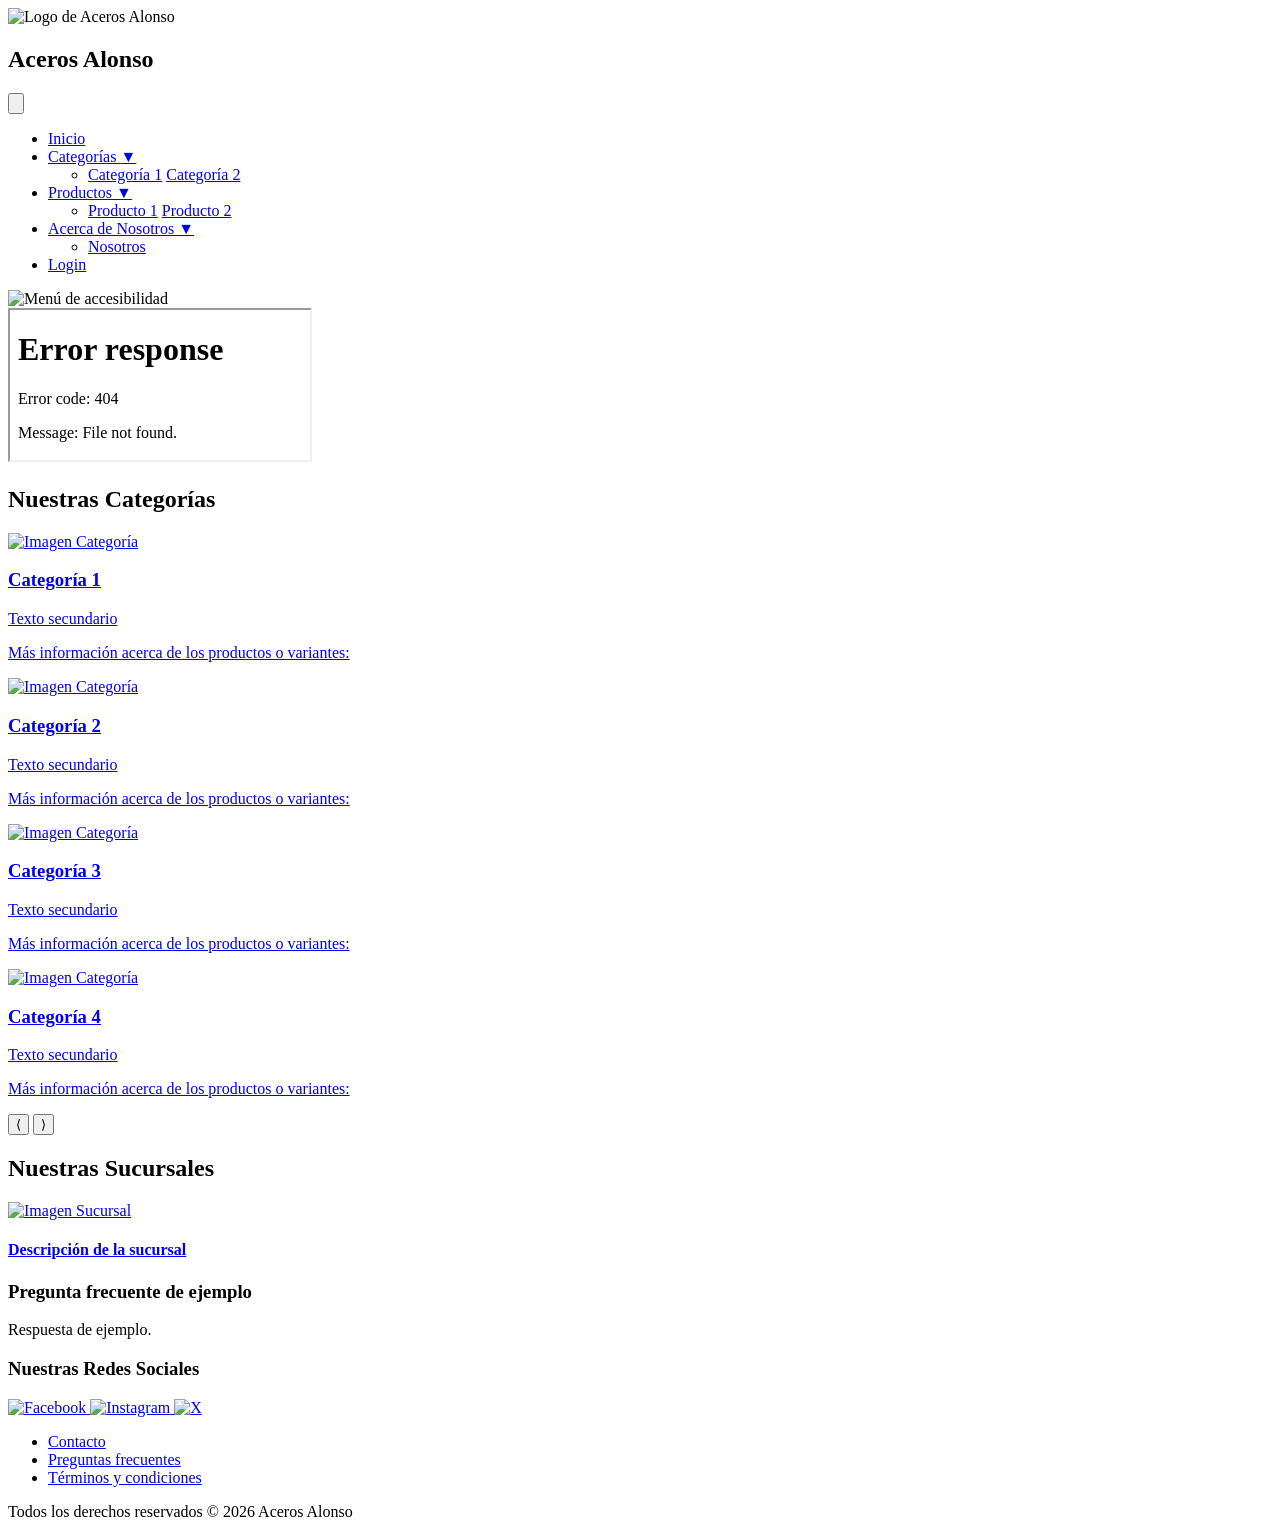
==== commit 473f4c82: "se arrgelo los submenus y tambien el menu desplegable" ====
--- a/index.htm
+++ b/index.htm
@@ -39,14 +39,6 @@
                     <a href="paginaPrincipal.html"
                         class="block text-white no-underline px-3 md:px-4 py-1.5 md:py-2 rounded-md transition-colors font-semibold text-sm md:text-base hover:bg-orange-400 w-full">Inicio</a>
                 </li>
-
-               <nav id="menu-principal" class="hidden md:block w-full md:w-auto mt-4 md:mt-0 pb-4 md:pb-0">
-            <ul class="flex flex-col md:flex-row gap-2 md:gap-5 m-0 p-0 items-start md:items-center list-none w-full">
-                
-                <li class="w-full md:w-auto">
-                    <a href="paginaPrincipal.html" class="block text-white no-underline px-3 md:px-4 py-1.5 md:py-2 rounded-md transition-colors font-semibold text-sm md:text-base hover:bg-orange-400 w-full">Inicio</a>
-                </li>
-
                 <li class="relative group w-full md:w-auto">
                     <a href="#productos" class="submenu-btn flex justify-between items-center text-white no-underline px-3 md:px-4 py-1.5 md:py-2 rounded-md transition-colors font-semibold text-sm md:text-base hover:bg-orange-400 w-full cursor-pointer">
                         Categorías <span class="md:hidden text-[10px] ml-1">▼</span>
@@ -88,12 +80,6 @@
             </ul>
         </nav>
 
-                <li class="w-full md:w-auto">
-                    <a href="Login/Login.html"
-                        class="block text-white no-underline px-3 md:px-4 py-1.5 md:py-2 rounded-md transition-colors font-semibold text-sm md:text-base hover:bg-orange-400 cursor-pointer w-full">Login</a>
-                </li>
-            </ul>
-        </nav>
     </header>
     <!--Menu de accesibilidad-->
     <aside class="relative z-[9999]">
